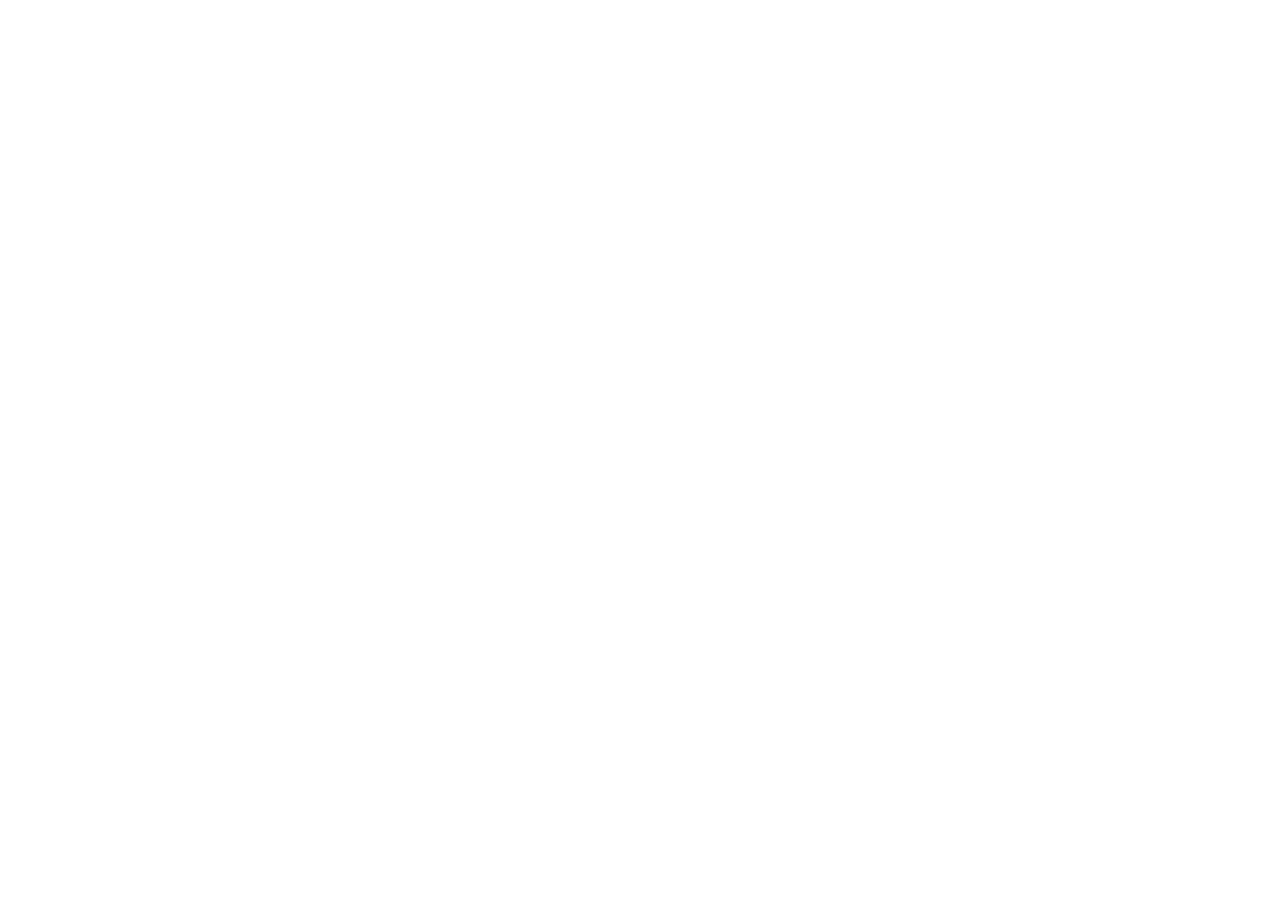
==== index.html @ e41a8d90 "Arquivos Criados" ====
<!DOCTYPE html>
<html lang="pt-BR">

<head>
    <meta charset="UTF-8">
    <meta http-equiv="X-UA-Compatible" content="IE=edge">
    <meta name="viewport" content="width=device-width, initial-scale=1.0">
    <link rel="stylesheet" href="style.css">
    <title>PRINCIPAL - PROJETO RESPONSIVO</title>
</head>
<body>
    
</body>
</html>
---- style.css ----
:root {
    --cor-amarelo: #FCE6A8;
    --cor-verde: #8FBCB3;
    --cor-cinza-claro: #e3e8ed;
    --cor-cinza-medio: #ced8e0;
    --cor-cinza-escuro: #788896;
}
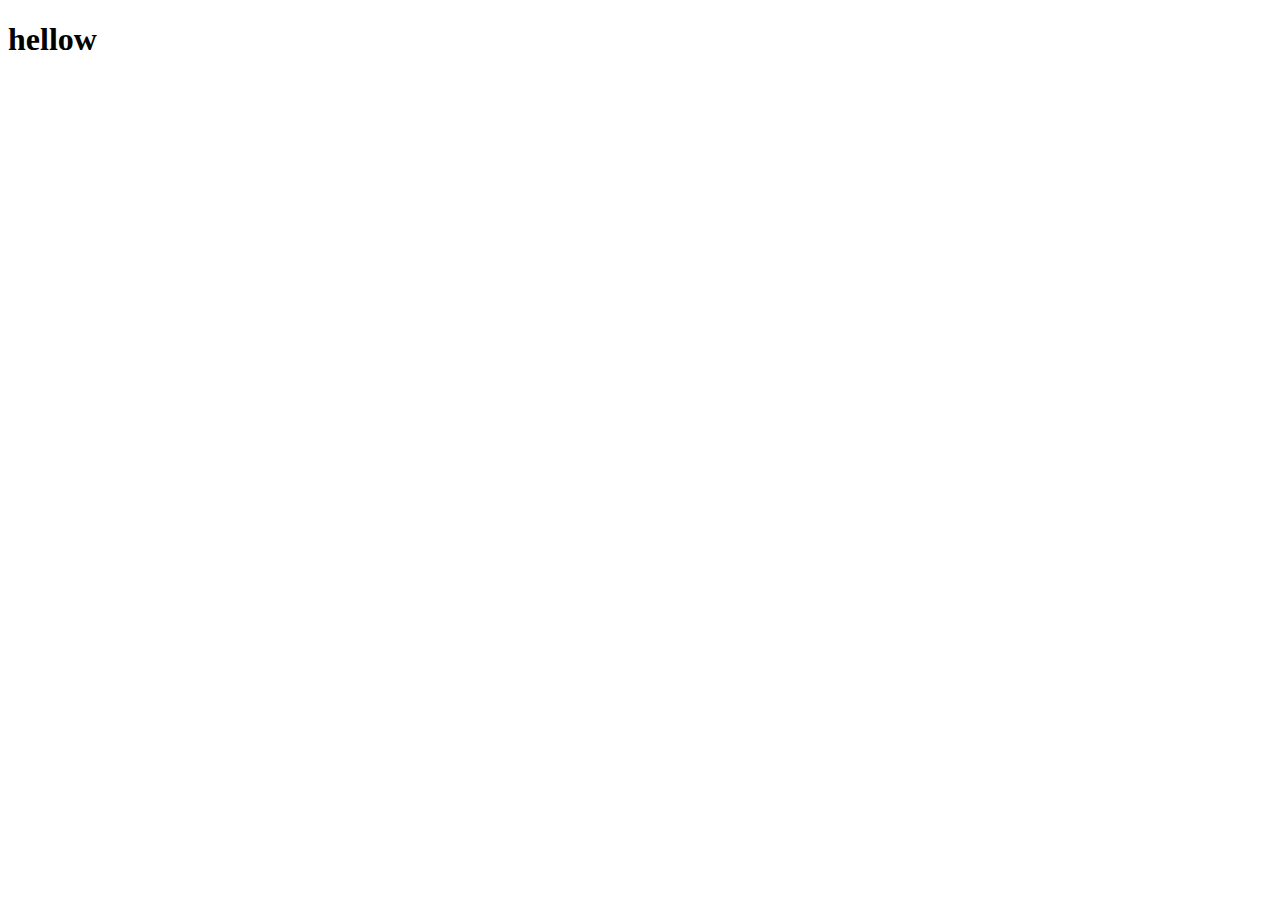
==== commit 4dc77723: "Arquivos Criados" ====
--- a/index.html
+++ b/index.html
@@ -9,6 +9,6 @@
     <title>PRINCIPAL - PROJETO RESPONSIVO</title>
 </head>
 <body>
-    
+    <h1>hellow</h1>
 </body>
 </html>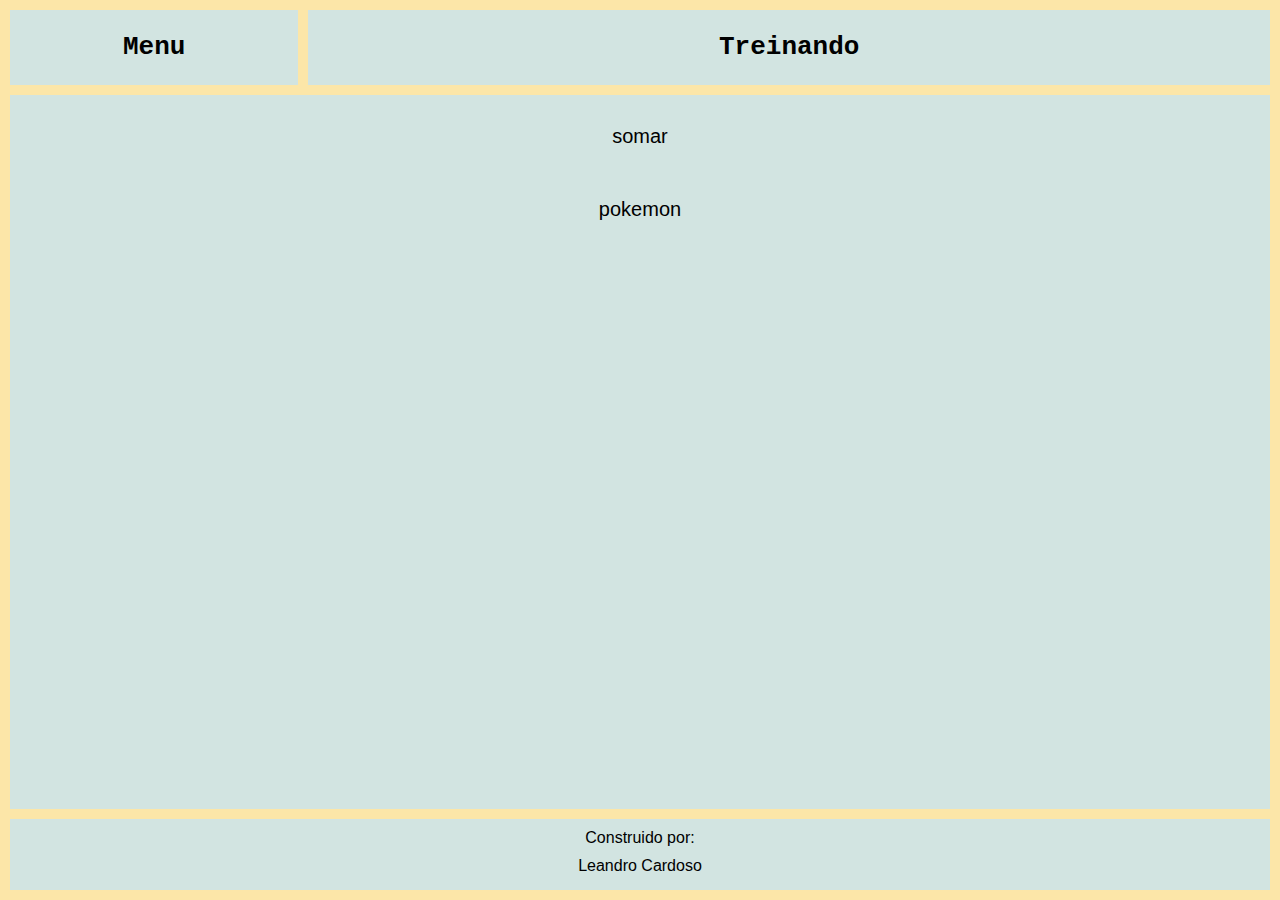
==== commit e0acdc73: "Layout padrão montado" ====
--- a/index.html
+++ b/index.html
@@ -9,6 +9,26 @@
     <title>PRINCIPAL - PROJETO RESPONSIVO</title>
 </head>
 <body>
-    <h1>hellow</h1>
+    <aside class="menu">
+        <h1>Menu</h1>  
+    </aside> 
+
+    <header class="cabecalho"> 
+        <h1>Treinando</h1> 
+    </header>
+
+    <main class="principal">
+        <div class="linha">
+            <p>somar</p>
+        </div>
+        <div class="linha">
+            <p>pokemon</p>
+        </div>
+    </main> 
+
+    <footer class="rodape">    
+        <div class="gd_roda">Construido por:</div>
+        <div class="gd_roda">Leandro Cardoso</div>
+    </footer>  
 </body>
 </html>--- a/style.css
+++ b/style.css
@@ -1,7 +1,97 @@
 :root {
     --cor-amarelo: #FCE6A8;
-    --cor-verde: #8FBCB3;
+    --cor-verde: #D2E4E1;
     --cor-cinza-claro: #e3e8ed;
     --cor-cinza-medio: #ced8e0;
     --cor-cinza-escuro: #788896;
-}+}
+
+body {
+    margin: 0px;
+    background-color: var(--cor-amarelo);
+    box-sizing: border-box;
+    padding: 10px;
+  
+    height: 100vh;
+  
+    display: grid;
+    gap: 10px;
+  
+    grid-template-columns: 0.3fr 1fr;
+    grid-template-rows: 0.1fr 1fr 0.1fr;
+  
+    grid-template-areas: 
+    "gd_menu gd_cabecalho"
+    "gd_principal gd_principal"
+    "gd_rodape gd_rodape"
+    ;
+}
+  
+h1 {
+    font-family: 'Courier New', Courier, monospace;
+    font-size: 26px;  
+}
+
+
+.cabecalho {
+    background-color: var(--cor-verde);
+    grid-area: gd_cabecalho;
+    padding: 5px;
+
+    display: flex;
+    justify-content: center;
+ 
+    align-items: center;
+  }
+  
+  .principal {
+    background-color: var(--cor-verde);
+    font-family: 'Segoe UI', Tahoma, Geneva, Verdana, sans-serif;
+    font-size: 20px;     
+
+    grid-area: gd_principal;
+    padding: 5px;
+    
+    display: flex;
+    flex-direction: column;
+  }
+  
+  .menu {
+    background-color: var(--cor-verde);
+    grid-area: gd_menu;
+    padding: 5px;    
+  
+    display: flex;
+    justify-content: center;
+  
+  }
+  
+  .rodape {
+    font-family: 'Segoe UI', Tahoma, Geneva, Verdana, sans-serif;
+    font-size: 16px;     
+    background-color: var(--cor-verde);
+    grid-area: gd_rodape;
+    padding: 5px;    
+ 
+    gap: 2px;
+
+  }
+  
+  
+  .linha {
+      background-color: var(--cor-azul);
+      padding: 5px;
+      display: flex;
+      justify-content: center;
+      gap: 5px;
+  }
+
+  .gd_roda {
+    background-color: var(--cor-azul);
+    padding: 5px;
+    display: flex;
+    justify-content: center;
+    gap: 5px;
+  }
+  
+  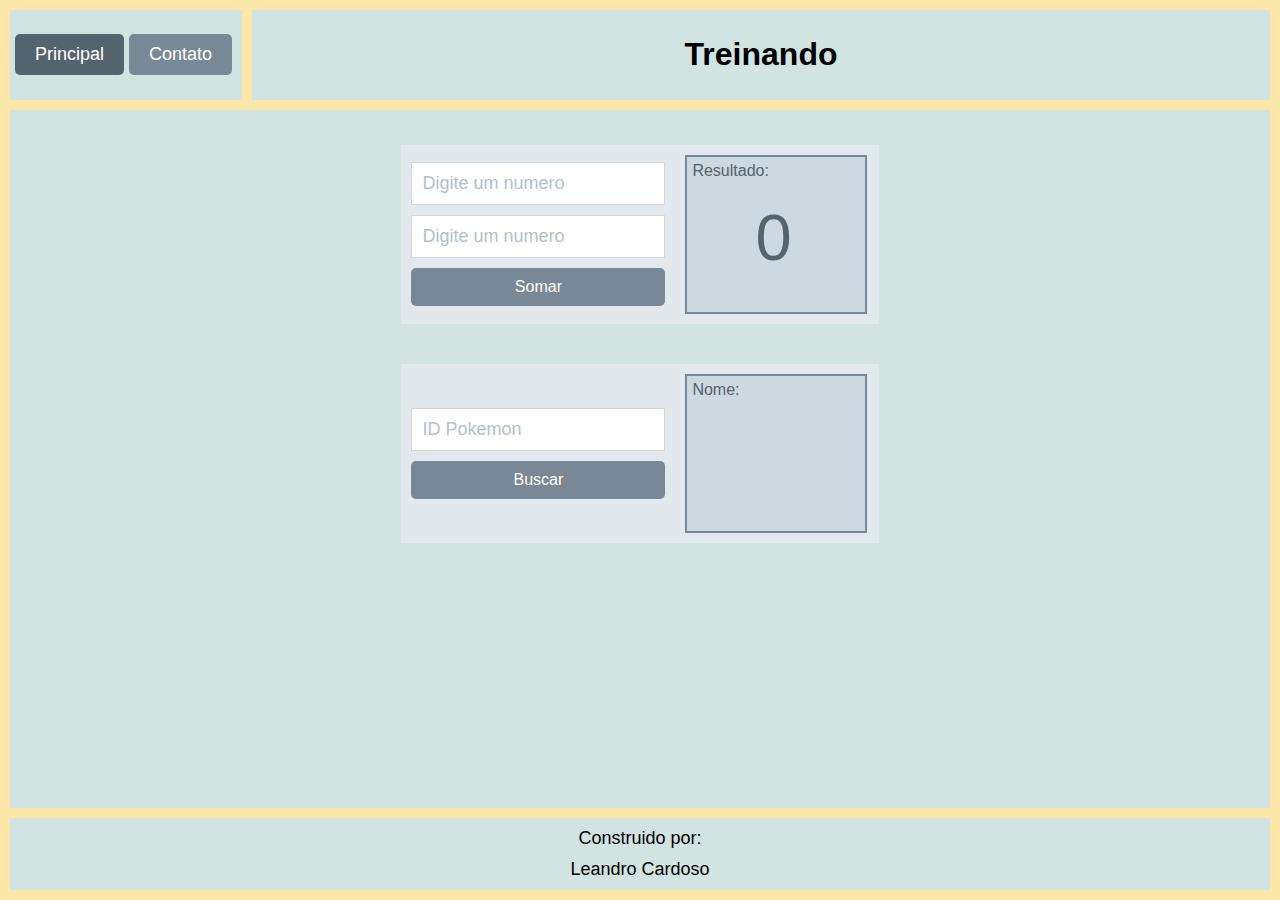
==== commit 0877b6a2: "pagina 1 pronta" ====
--- a/index.html
+++ b/index.html
@@ -5,30 +5,73 @@
     <meta charset="UTF-8">
     <meta http-equiv="X-UA-Compatible" content="IE=edge">
     <meta name="viewport" content="width=device-width, initial-scale=1.0">
+    <script src="script.js"></script>
     <link rel="stylesheet" href="style.css">
     <title>PRINCIPAL - PROJETO RESPONSIVO</title>
 </head>
+
 <body>
     <aside class="menu">
-        <h1>Menu</h1>  
-    </aside> 
+        <nav>
+            <a href="index.html" class="botao active">Principal</a>
+            <a href="contato.html" class="botao">Contato</a>
+        </nav>
+    </aside>
 
-    <header class="cabecalho"> 
-        <h1>Treinando</h1> 
+    <header class="cabecalho">
+        <h1>Treinando</h1>
     </header>
 
     <main class="principal">
+
+        <!-- Avisos do sistema -->
+        <div id="aviso" class="aviso"></div>
+
+        <!-- Quadro SOMA -->
         <div class="linha">
-            <p>somar</p>
+            <div class="quadro">
+                <div>
+                    <div><input type="text" id="val1" name="" placeholder="Digite um numero"></div>
+                    <div><input type="text" id="val2" name="" placeholder="Digite um numero"></div>
+                    <div class="botao_acao" onclick="somar_ex()" id="btn_somar_ex01">Somar</div>
+                </div>
+
+
+                <div>
+                    <div class="foto_result">
+                        <div>Resultado:</div>
+                        <div class="res_calculo" id="total_ex">0</div>
+                    </div>
+                </div>
+            </div>
         </div>
+
+
+        <!-- Quadro POKEMON -->
         <div class="linha">
-            <p>pokemon</p>
+
+            <div class="quadro">
+                <div>
+                    <div><input type="number" id="id_pokemon" name="" placeholder="ID Pokemon"></div>
+                    <div class="botao_acao" onclick="pega_pokemon()">Buscar</div>
+                </div>
+
+
+                <div>
+                    <div class="foto_result">
+                        <div id="nome_pokemon">Nome:</div>
+                        <div class="res_calculo" id="foto_pokemon"></div>
+                    </div>
+                </div>
+            </div>
+
         </div>
-    </main> 
+    </main>
 
-    <footer class="rodape">    
+    <footer class="rodape">
         <div class="gd_roda">Construido por:</div>
         <div class="gd_roda">Leandro Cardoso</div>
-    </footer>  
+    </footer>
 </body>
+
 </html>--- a/style.css
+++ b/style.css
@@ -1,97 +1,197 @@
 :root {
-    --cor-amarelo: #FCE6A8;
-    --cor-verde: #D2E4E1;
-    --cor-cinza-claro: #e3e8ed;
-    --cor-cinza-medio: #ced8e0;
-    --cor-cinza-escuro: #788896;
+  --cor-amarelo: #FCE6A8;
+  --cor-verde: #D2E4E1;
+  --cor-cinza-claro: #e3e8ed;
+  --cor-cinza-medio: #ced8e0;
+  --cor-cinza-escuro: #788896;
+  --cor-hover: #747c83;
+  --cor-active: #55636e;
+  --cor-branca: #fff;
+  --cor-erro: #e0422e;
 }
 
 body {
-    margin: 0px;
-    background-color: var(--cor-amarelo);
-    box-sizing: border-box;
-    padding: 10px;
-  
-    height: 100vh;
-  
-    display: grid;
-    gap: 10px;
-  
-    grid-template-columns: 0.3fr 1fr;
-    grid-template-rows: 0.1fr 1fr 0.1fr;
-  
-    grid-template-areas: 
+  margin: 0px;
+  background-color: var(--cor-amarelo);
+  font-family: Verdana, Geneva, Tahoma, sans-serif;
+  box-sizing: border-box;
+  padding: 10px;
+
+  height: 100vh;
+
+  display: grid;
+  gap: 10px;
+
+  grid-template-columns: 0.2fr 1fr;
+  grid-template-rows: 0.1fr 1fr 0.1fr;
+
+  grid-template-areas:
     "gd_menu gd_cabecalho"
     "gd_principal gd_principal"
     "gd_rodape gd_rodape"
-    ;
+  ;
 }
+
+h1 {
   
-h1 {
-    font-family: 'Courier New', Courier, monospace;
-    font-size: 26px;  
+  font-size: 32px;
 }
 
 
 .cabecalho {
-    background-color: var(--cor-verde);
-    grid-area: gd_cabecalho;
-    padding: 5px;
+  background-color: var(--cor-verde);
+  grid-area: gd_cabecalho;
+  padding: 5px;
 
-    display: flex;
-    justify-content: center;
- 
-    align-items: center;
-  }
-  
-  .principal {
-    background-color: var(--cor-verde);
-    font-family: 'Segoe UI', Tahoma, Geneva, Verdana, sans-serif;
-    font-size: 20px;     
+  display: flex;
+  justify-content: center;
 
-    grid-area: gd_principal;
-    padding: 5px;
-    
-    display: flex;
-    flex-direction: column;
-  }
-  
-  .menu {
-    background-color: var(--cor-verde);
-    grid-area: gd_menu;
-    padding: 5px;    
-  
-    display: flex;
-    justify-content: center;
-  
-  }
-  
-  .rodape {
-    font-family: 'Segoe UI', Tahoma, Geneva, Verdana, sans-serif;
-    font-size: 16px;     
-    background-color: var(--cor-verde);
-    grid-area: gd_rodape;
-    padding: 5px;    
- 
-    gap: 2px;
+  align-items: center;
+}
 
-  }
-  
-  
-  .linha {
-      background-color: var(--cor-azul);
-      padding: 5px;
-      display: flex;
-      justify-content: center;
-      gap: 5px;
-  }
+.principal {
+  background-color: var(--cor-verde);
+  font-size: 20px;
 
-  .gd_roda {
-    background-color: var(--cor-azul);
-    padding: 5px;
-    display: flex;
-    justify-content: center;
-    gap: 5px;
-  }
-  
-  +  grid-area: gd_principal;
+  padding: 5px;
+
+  display: flex;
+  flex-direction: column;
+}
+
+.menu {
+  background-color: var(--cor-verde);
+  grid-area: gd_menu;
+  padding: 5px;
+
+  display: flex;
+  align-items: center;
+  justify-content: center;
+}
+
+
+.botao {
+  background-color: var(--cor-cinza-escuro);
+  font-size: 18px;
+  padding: 10px 20px 10px 20px;
+  margin-right: 5px;
+  border-radius: 5px;
+}
+
+nav {
+  display: flex;
+  justify-content: space-between;
+  align-items: center;
+}
+
+nav a {
+  color: var(--cor-branca);
+  text-decoration: none;
+  font-size: 18px;
+}
+
+nav a.active {
+  background-color: var(--cor-active);
+}
+
+nav a:hover {
+  background-color: var(--cor-hover);
+  border: 3px solid var(--cor-amarelo);
+}
+
+.rodape {
+  font-size: 18px;
+  background-color: var(--cor-verde);
+  grid-area: gd_rodape;
+  padding: 5px;
+
+  gap: 2px;
+}
+
+
+.linha {
+  display: flex;
+  align-items: center;
+  justify-content: center;
+}
+
+.quadro {
+  padding: 10px;
+  margin: 30px 0px 10px 0px;
+  background-color: var(--cor-cinza-claro);
+
+  display: grid;
+
+  grid-template-columns: 1fr 0.8fr;
+  grid-template-rows: 1fr;
+
+  align-items: center;
+}
+
+.res_calculo {
+  text-align: center;
+  font-size: 65px;
+  margin-top: 20px;
+}
+
+
+.foto_result {
+  background-color: var(--cor-cinza-medio);
+  color: var(--cor-active);
+  padding: 5px 10px 10px 5px;
+  margin-left: 20px;
+  border: 2px solid;
+  border-color: var(--cor-cinza-escuro);
+  font-family: 'Segoe UI', Tahoma, Geneva, Verdana, sans-serif;
+  font-size: 16px;
+  height: 140px;
+  width: 100%;
+}
+
+.gd_roda {
+  background-color: var(--cor-azul);
+  padding: 5px;
+  display: flex;
+  justify-content: center;
+  gap: 5px;
+}
+
+input {
+  padding: 10px;
+  font-size: 18px;
+  border: 1px solid var(--cor-cinza-medio);
+  margin-bottom: 10px;
+}
+
+input::placeholder {
+  color: #b3c0cb;
+}
+
+.botao_acao {
+  background-color: var(--cor-cinza-escuro);
+  color: var(--cor-branca);
+  text-align: center;
+  padding: 10px 20px 10px 20px;
+  font-size: 16px;
+  border-radius: 5px;
+}
+
+.botao_acao:hover {
+  cursor: pointer;  
+}
+
+
+
+.aviso {
+  display: none; 
+  background-color: var(--cor-erro);
+  margin: 10px;
+  margin-bottom: -10px;
+  padding-top: 10px;
+  padding-bottom: 10px;
+  color: #fff;
+  font-size: 16px;
+  border-radius: 5px;
+  text-align: center;
+}